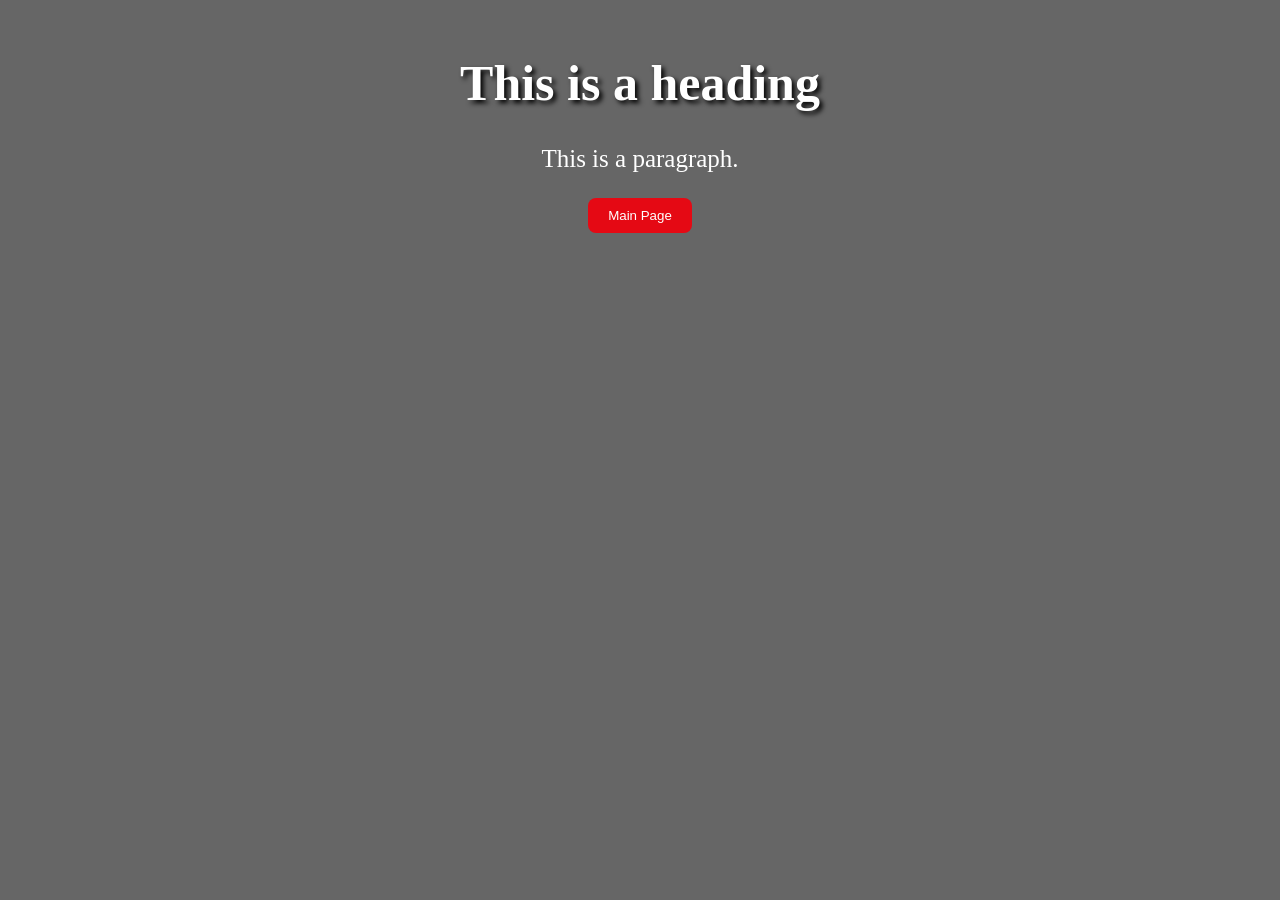
==== buwanwika.html @ 8b6c9237 "Add favicon link to buwanwika.html" ====
<!DOCTYPE html>
<html>
    
<head>
<title>Buwan Ng Wika</title>
<link rel="icon" type="image/x-icon" href="https://encrypted-tbn0.gstatic.com/images?q=tbn:ANd9GcR24W-ttCGcvvvbBJOEYr9Zg76nr_-zDAPJzi9CavhnDr2dBXYCS1HRMRA&s=10">
<link rel="stylesheet" href="mystyle.css">
</head>
     
<body>

<h1>This is a heading</h1>
<p>This is a paragraph.</p>

<center>
<a href="index.html">
    <button style="background-color:#E50914; color:white; border:none; padding:10px 20px; border-radius:8px; cursor:pointer;">
        Main Page
    </button>
</a>
</center>

</body>
</html>
---- mystyle.css ----
body{
    margin:0;
    padding:20px;
    
    background:linear-gradient(rgba(0,0,0,0.6),rgba(0,0,0,0.6)),
    url("https://i.pinimg.com/236x/31/a9/8c/31a98cc54edd22ca0192aa2ad5f52823.jpg");

    background-repeat:no-repeat;
    background-attachment:fixed;
    background-size:cover;
    background-position:center;
}

h1{
    color:white;
    text-align:center;
    font-size:50px;
    text-shadow:3px 3px 5px black;
}

p{
    color:white;
    text-align:center;
    font-size:25px;
}
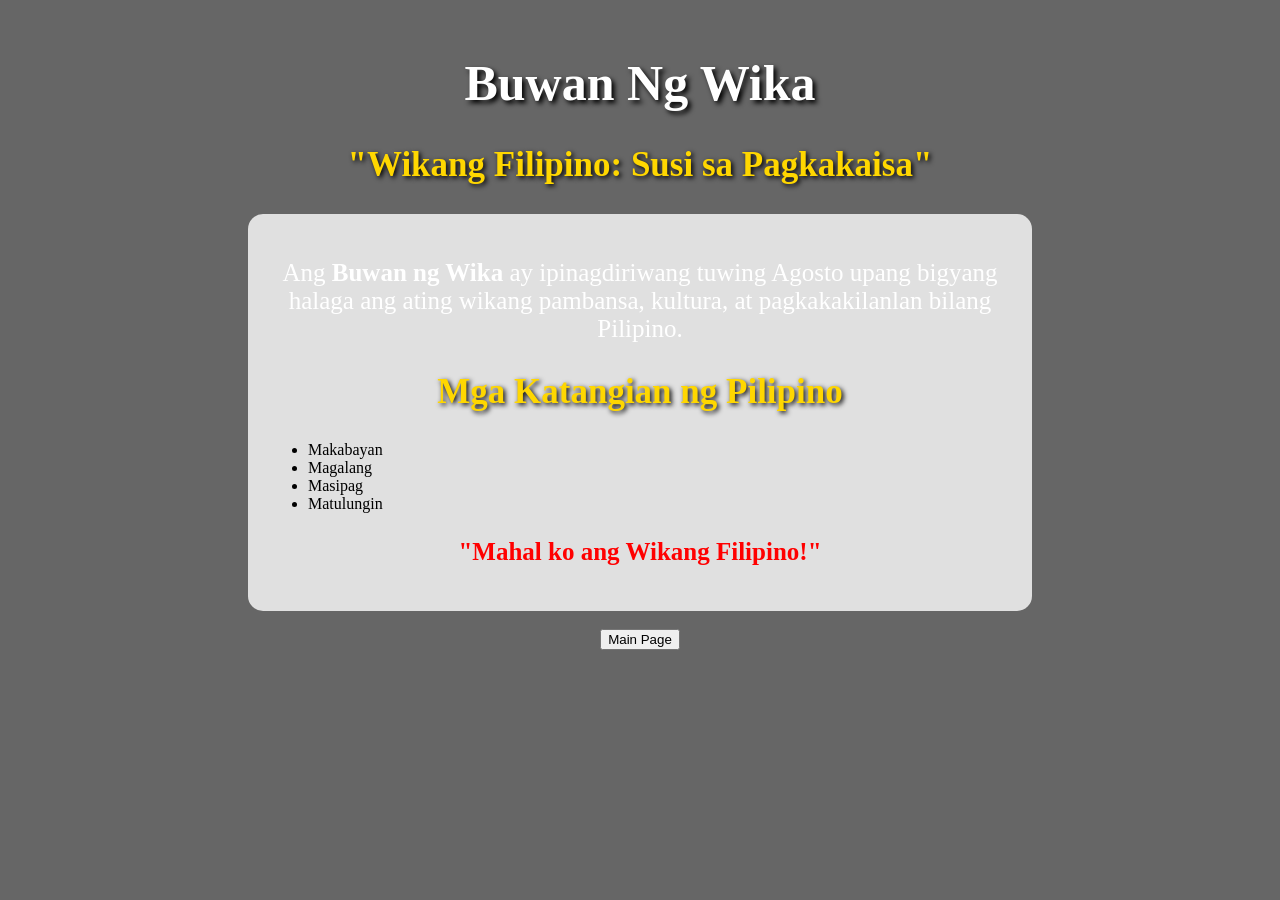
==== commit 17f9b04d: "Update buwanwika.html" ====
--- a/buwanwika.html
+++ b/buwanwika.html
@@ -1,24 +1,99 @@
 <!DOCTYPE html>
 <html>
-    
+
 <head>
 <title>Buwan Ng Wika</title>
+
 <link rel="icon" type="image/x-icon" href="https://encrypted-tbn0.gstatic.com/images?q=tbn:ANd9GcR24W-ttCGcvvvbBJOEYr9Zg76nr_-zDAPJzi9CavhnDr2dBXYCS1HRMRA&s=10">
+
+<!-- External CSS -->
 <link rel="stylesheet" href="mystyle.css">
+
+
+<!-- Internal CSS -->
+<style>
+
+h2{
+    color:#FFD700;
+    text-align:center;
+    font-size:35px;
+    text-shadow:2px 2px 5px black;
+}
+
+.card{
+    background:rgba(255,255,255,0.8);
+    width:60%;
+    margin:auto;
+    padding:20px;
+    border-radius:15px;
+}
+
+</style>
+
+
 </head>
-     
+
+
 <body>
 
-<h1>This is a heading</h1>
-<p>This is a paragraph.</p>
+
+<h1>Buwan Ng Wika</h1>
+
+
+<h2>
+"Wikang Filipino: Susi sa Pagkakaisa"
+</h2>
+
+
+<div class="card">
+
+<p>
+Ang <b>Buwan ng Wika</b> ay ipinagdiriwang tuwing Agosto
+upang bigyang halaga ang ating wikang pambansa,
+kultura, at pagkakakilanlan bilang Pilipino.
+</p>
+
+
+<h2>Mga Katangian ng Pilipino</h2>
+
+
+<ul>
+<li>Makabayan</li>
+<li>Magalang</li>
+<li>Masipag</li>
+<li>Matulungin</li>
+</ul>
+
+
+<!-- Inline CSS -->
+<p style="
+color:red;
+font-size:25px;
+font-weight:bold;
+text-align:center;
+">
+"Mahal ko ang Wikang Filipino!"
+</p>
+
+
+</div>
+
+
+<br>
+
 
 <center>
+
 <a href="index.html">
-    <button style="background-color:#E50914; color:white; border:none; padding:10px 20px; border-radius:8px; cursor:pointer;">
-        Main Page
-    </button>
+
+<button>
+Main Page
+</button>
+
 </a>
+
 </center>
+
 
 </body>
 </html>
--- a/mystyle.css
+++ b/mystyle.css
@@ -3,7 +3,7 @@
     padding:20px;
     
     background:linear-gradient(rgba(0,0,0,0.6),rgba(0,0,0,0.6)),
-    url("https://i.pinimg.com/236x/31/a9/8c/31a98cc54edd22ca0192aa2ad5f52823.jpg");
+    url("https://i.pinimg.com/736x/38/80/7e/38807e207e5a1764a1c6885e6fe5a779.jpg");
 
     background-repeat:no-repeat;
     background-attachment:fixed;
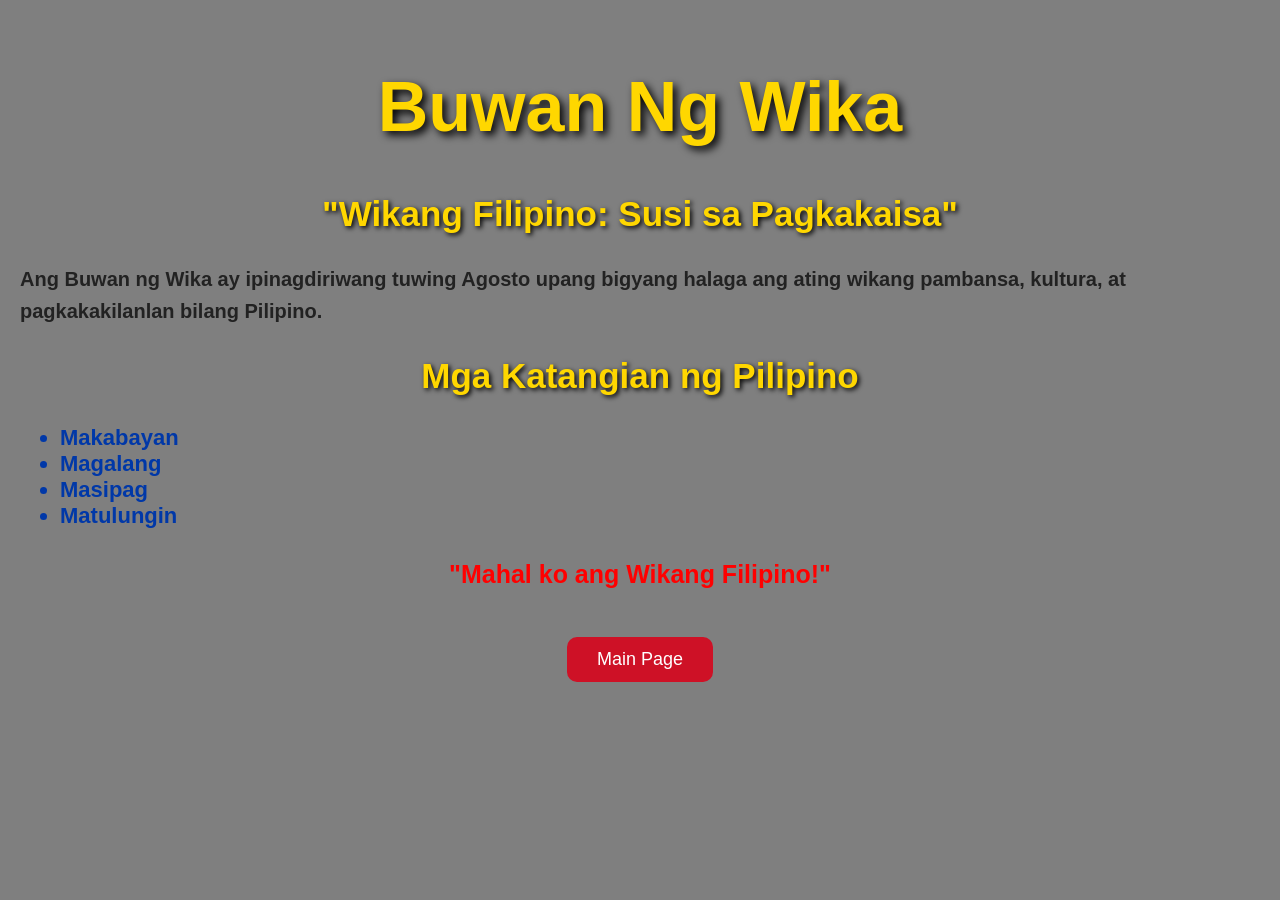
==== commit 7ed37021: "Refactor HTML structure and styles for clarity" ====
--- a/buwanwika.html
+++ b/buwanwika.html
@@ -3,14 +3,9 @@
 
 <head>
 <title>Buwan Ng Wika</title>
-
 <link rel="icon" type="image/x-icon" href="https://encrypted-tbn0.gstatic.com/images?q=tbn:ANd9GcR24W-ttCGcvvvbBJOEYr9Zg76nr_-zDAPJzi9CavhnDr2dBXYCS1HRMRA&s=10">
-
-<!-- External CSS -->
 <link rel="stylesheet" href="mystyle.css">
 
-
-<!-- Internal CSS -->
 <style>
 
 h2{
@@ -21,29 +16,22 @@
 }
 
 .card{
+    .card{
     background:rgba(255,255,255,0.8);
     width:60%;
     margin:auto;
     padding:20px;
     border-radius:15px;
 }
-
 </style>
-
-
 </head>
-
-
 <body>
 
-
-<h1>Buwan Ng Wika</h1>
-
+<h1><b>Buwan Ng Wika<b></h1>
 
 <h2>
 "Wikang Filipino: Susi sa Pagkakaisa"
 </h2>
-
 
 <div class="card">
 
@@ -53,9 +41,7 @@
 kultura, at pagkakakilanlan bilang Pilipino.
 </p>
 
-
 <h2>Mga Katangian ng Pilipino</h2>
-
 
 <ul>
 <li>Makabayan</li>
@@ -64,8 +50,6 @@
 <li>Matulungin</li>
 </ul>
 
-
-<!-- Inline CSS -->
 <p style="
 color:red;
 font-size:25px;
@@ -75,12 +59,9 @@
 "Mahal ko ang Wikang Filipino!"
 </p>
 
-
 </div>
 
-
 <br>
-
 
 <center>
 
@@ -89,11 +70,9 @@
 <button>
 Main Page
 </button>
-
 </a>
 
 </center>
 
-
 </body>
 </html>
--- a/mystyle.css
+++ b/mystyle.css
@@ -1,25 +1,56 @@
 body{
     margin:0;
     padding:20px;
-    
-    background:linear-gradient(rgba(0,0,0,0.6),rgba(0,0,0,0.6)),
+
+    background:
+    linear-gradient(
+    rgba(0,0,0,0.5),
+    rgba(0,0,0,0.5)
+    ),
     url("https://i.pinimg.com/736x/38/80/7e/38807e207e5a1764a1c6885e6fe5a779.jpg");
 
     background-repeat:no-repeat;
-    background-attachment:fixed;
     background-size:cover;
     background-position:center;
+    background-attachment:fixed;
+
+    font-family:Arial, sans-serif;
 }
 
+
 h1{
-    color:white;
+    color:#FFD700;
     text-align:center;
-    font-size:50px;
-    text-shadow:3px 3px 5px black;
+    font-size:70px;
+    text-shadow:
+    4px 4px 8px black;
 }
 
 p{
+    color:#222;
+    font-size:20px;
+    line-height:1.6;
+}
+
+li{
+
+    font-size:22px;
+    color:#0038A8;
+    font-weight:bold;
+}
+
+button{
+    background:#CE1126;
     color:white;
-    text-align:center;
-    font-size:25px;
+    border:none;
+    padding:12px 30px;
+    border-radius:10px;
+    font-size:18px;
+    cursor:pointer;
 }
+
+button:hover{
+
+    background:#0038A8;
+
+}
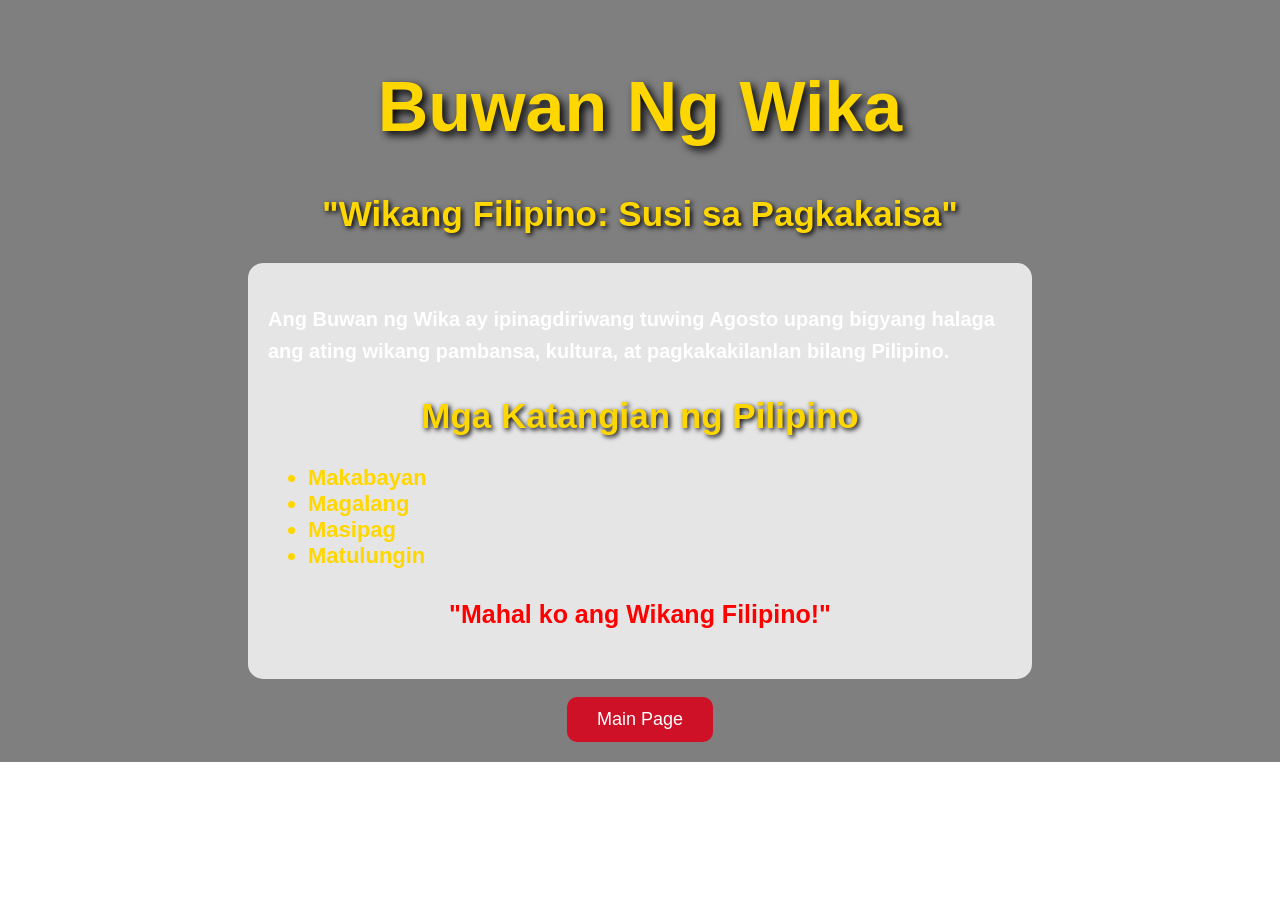
==== commit 134301bc: "Update buwanwika.html" ====
--- a/buwanwika.html
+++ b/buwanwika.html
@@ -16,12 +16,13 @@
 }
 
 .card{
-    .card{
+    
     background:rgba(255,255,255,0.8);
     width:60%;
     margin:auto;
     padding:20px;
     border-radius:15px;
+    color:white;
 }
 </style>
 </head>
--- a/mystyle.css
+++ b/mystyle.css
@@ -7,12 +7,12 @@
     rgba(0,0,0,0.5),
     rgba(0,0,0,0.5)
     ),
-    url("https://i.pinimg.com/736x/38/80/7e/38807e207e5a1764a1c6885e6fe5a779.jpg");
+    url("https://i.pinimg.com/736x/b6/ce/22/b6ce22d963851429fc5a53e5dda6dc59.jpg");
 
     background-repeat:no-repeat;
     background-size:cover;
     background-position:center;
-    background-attachment:fixed;
+    background-attachment:scroll;
 
     font-family:Arial, sans-serif;
 }
@@ -27,15 +27,14 @@
 }
 
 p{
-    color:#222;
+    color:#FFFFFF;
     font-size:20px;
     line-height:1.6;
 }
 
 li{
-
     font-size:22px;
-    color:#0038A8;
+    color:#FFD700;
     font-weight:bold;
 }
 
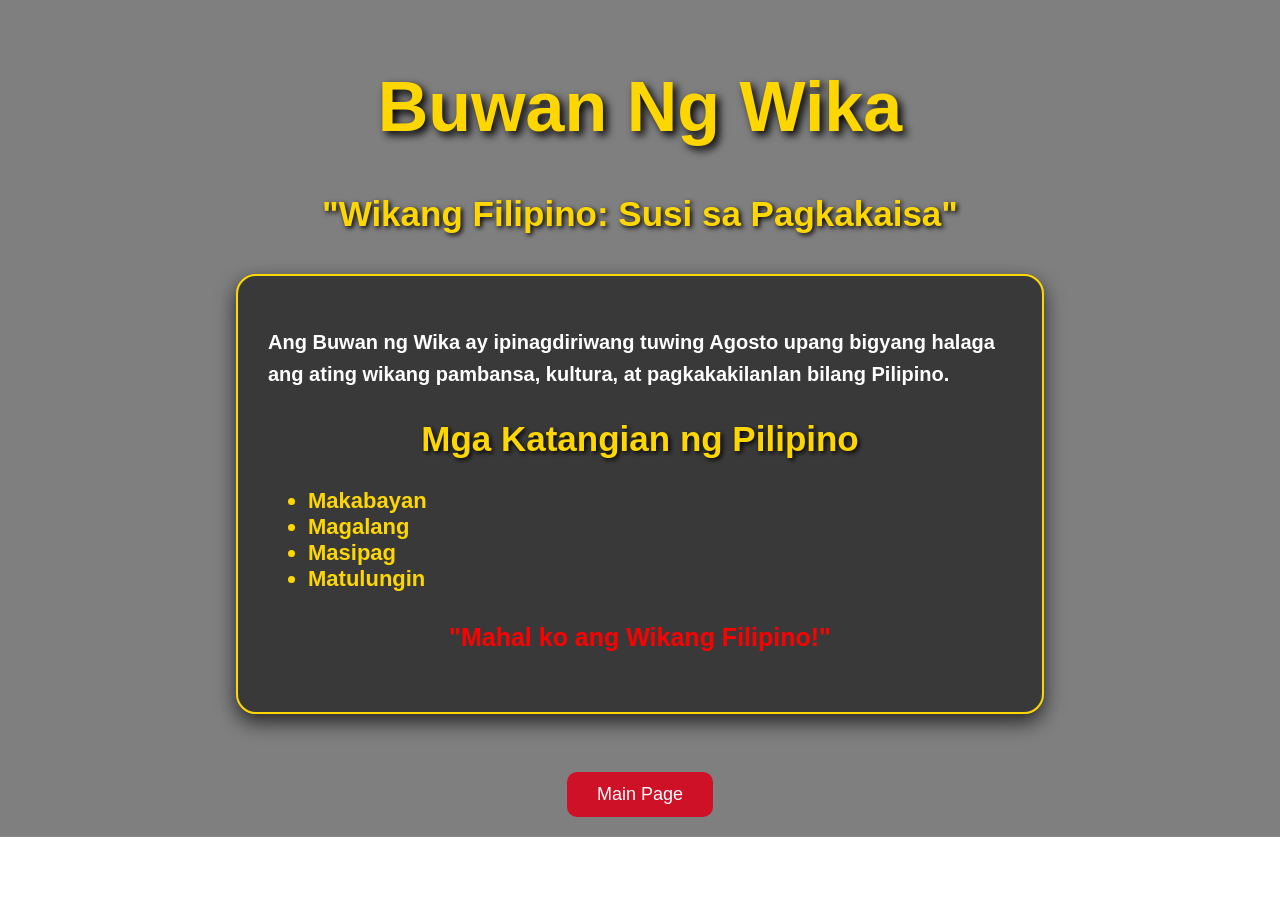
==== commit 231aed44: "Update buwanwika.html" ====
--- a/buwanwika.html
+++ b/buwanwika.html
@@ -16,13 +16,18 @@
 }
 
 .card{
+    background:rgba(0,0,0,0.55);
+    width:60%;
+    margin:40px auto;
+    padding:30px;
+    border-radius:20px;
+    color:white;
+    border:2px solid #FFD700;
+    box-shadow:0 8px 20px rgba(0,0,0,0.7);
+    backdrop-filter:blur(8px);
+}
+
     
-    background:rgba(255,255,255,0.8);
-    width:60%;
-    margin:auto;
-    padding:20px;
-    border-radius:15px;
-    color:white;
 }
 </style>
 </head>
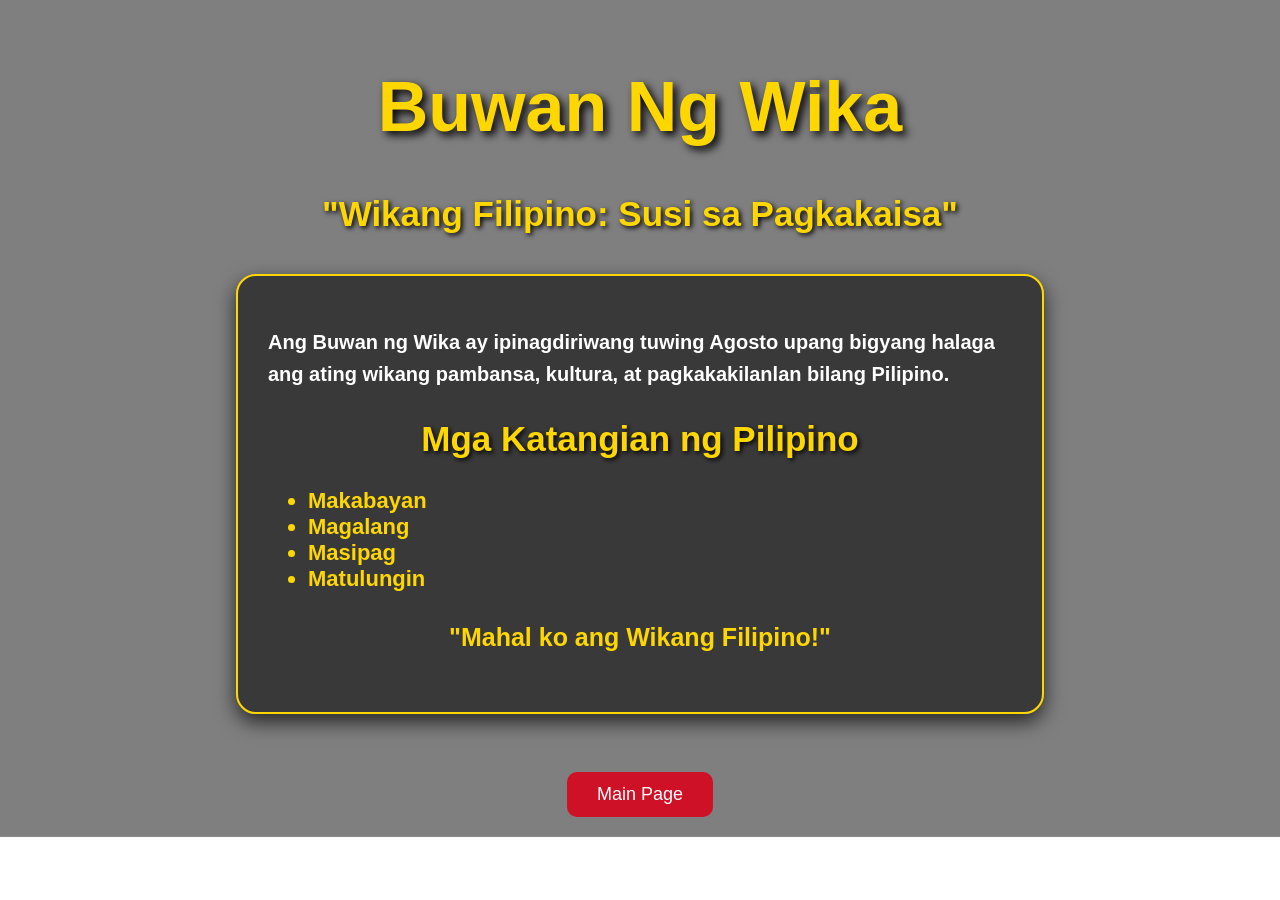
==== commit 9c96d896: "Update buwanwika.html" ====
--- a/buwanwika.html
+++ b/buwanwika.html
@@ -57,7 +57,7 @@
 </ul>
 
 <p style="
-color:red;
+color:#FFD700;
 font-size:25px;
 font-weight:bold;
 text-align:center;
